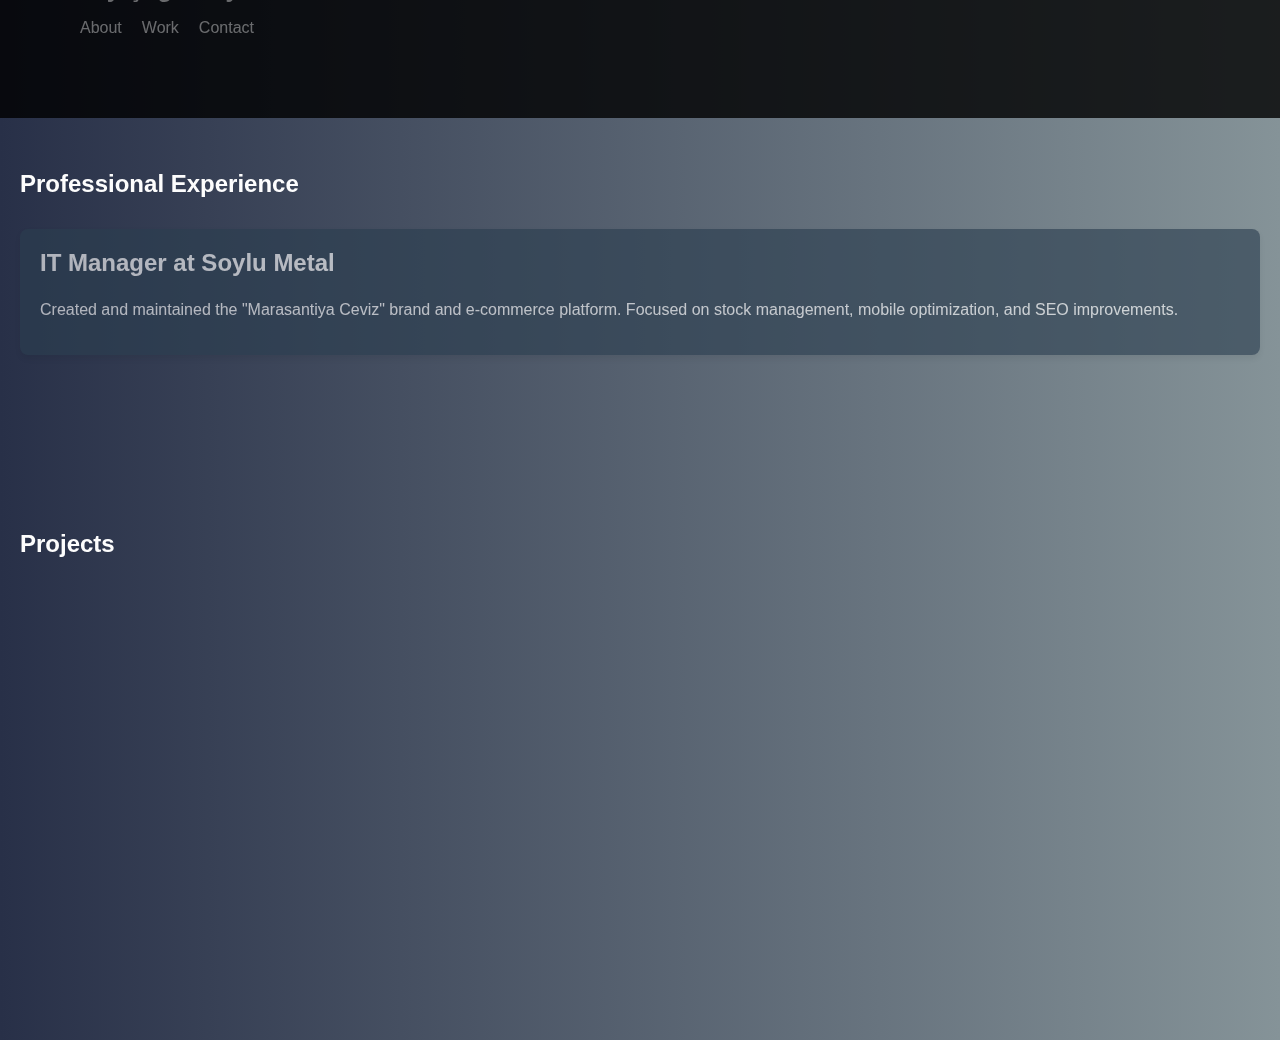
==== work.html @ d8bc9dc9 "initial test for github pages" ====
<!DOCTYPE html>
<html lang="en">
<head>
  <meta charset="UTF-8">
  <meta name="viewport" content="width=device-width, initial-scale=1.0">
  <title>Work - BerkayCS</title>
  <link rel="stylesheet" href="css/styles.css">
</head>
<body>
  <header>
    <nav>
      <h1>Berkay Çağrı Soylu</h1>
      <ul>
        <li><a href="#about">About</a></li>
        <li><a href="Work.html">Work</a></li>
        <li><a href="#contact">Contact</a></li>
      </ul>
    </nav>
  </header>

  <main id="work">
    <section id="professional-experience">
      <h2>Professional Experience</h2>
      <div class="experience">
        <h3>IT Manager at Soylu Metal</h3>
        <p>Created and maintained the "Marasantiya Ceviz" brand and e-commerce platform. Focused on stock management, mobile optimization, and SEO improvements.</p>
      </div>
      <div class="experience">
        <h3>Lead Software Data Engineer at Jeton Digital</h3>
        <p>Led the development of an influencer commission platform, leveraging Django for a dynamic, data-driven web solution.</p>
      </div>
    </section>

    <section id="projects">
      <h2>Projects</h2>
      <div class="project">
        <h3>Serious Game for Children with Cerebral Palsy</h3>
        <p>Unity game with Bluetooth-integrated data collection for physiotherapy analysis.</p>
      </div>
      <div class="project">
        <h3>Machine Learning for Bot and Political Tweet Detection</h3>
        <p>High-accuracy model for user classification and tweet prediction.</p>
      </div>
    </section>
  </main>

  <script src="https://cdnjs.cloudflare.com/ajax/libs/gsap/3.12.2/gsap.min.js"></script>
  <script src="js/app.js"></script>
</body>
</html>
---- css/styles.css ----
body {
  font-family: 'Segoe UI', Tahoma, Geneva, Verdana, sans-serif;
  margin: 0;
  padding: 0;
  background: linear-gradient(to right, #283048, #859398);
  color: #fff;
  scroll-behavior: smooth;
}

header {
  background-color: rgba(0, 0, 0, 0.8);
  padding: 20px 40px;
  position: fixed;
  width: 100%;
  top: 0;
  left: 0;
  z-index: 1000;
}

header h1 {
  font-size: 24px;
}

nav ul {
  list-style: none;
  display: flex;
  gap: 20px;
  margin: 0;
}

nav a {
  color: #fff;
  text-decoration: none;
  font-size: 16px;
}

nav a:hover {
  text-decoration: underline;
}

#hero {
  text-align: center;
  padding: 200px 20px 100px;
  background: url('../assets/images/hero-bg.jpg') no-repeat center center/cover;
}

#explore-btn {
  padding: 12px 24px;
  font-size: 16px;
  background-color: #e74c3c;
  color: white;
  border: none;
  cursor: pointer;
  transition: background-color 0.3s ease;
}

#explore-btn:hover {
  background-color: #c0392b;
}

/*
Work Section 
*/

#work {
  padding: 150px 20px;
}

#professional-experience, #projects {
  margin-bottom: 40px;
}

.experience, .project {
  background-color: #2c3e50;
  padding: 20px;
  margin-bottom: 20px;
  border-radius: 8px;
  box-shadow: 0 4px 6px rgba(0, 0, 0, 0.1);
}

.experience h3, .project h3 {
  margin-top: 0;
  font-size: 1.5rem;
}
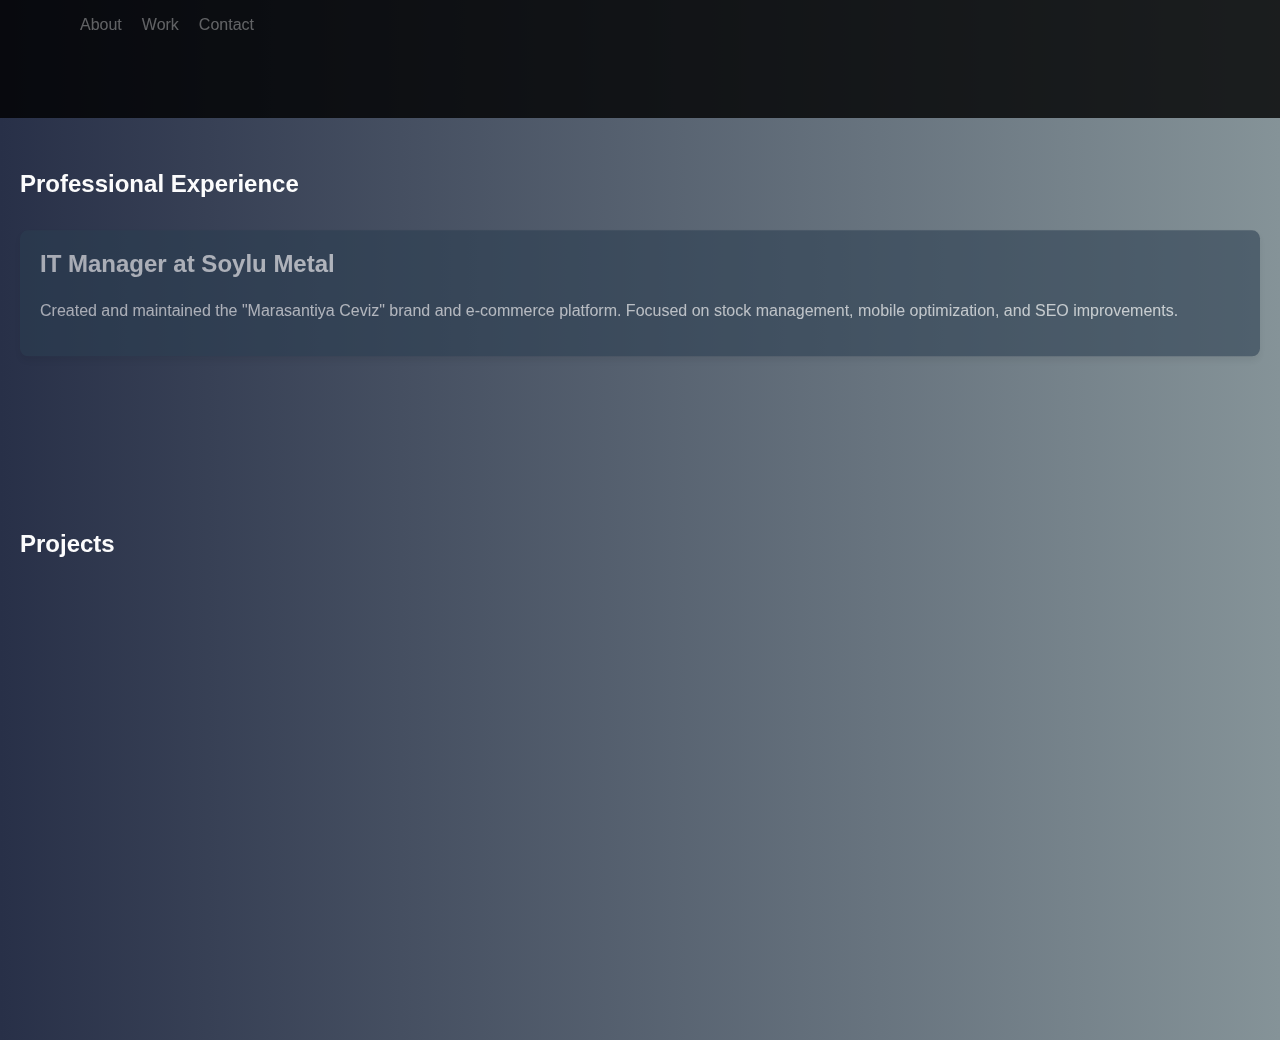
==== commit 7b37844b: "Work to work in work.html" ====
--- a/work.html
+++ b/work.html
@@ -12,7 +12,7 @@
       <h1>Berkay Çağrı Soylu</h1>
       <ul>
         <li><a href="#about">About</a></li>
-        <li><a href="Work.html">Work</a></li>
+        <li><a href="work.html">Work</a></li>
         <li><a href="#contact">Contact</a></li>
       </ul>
     </nav>
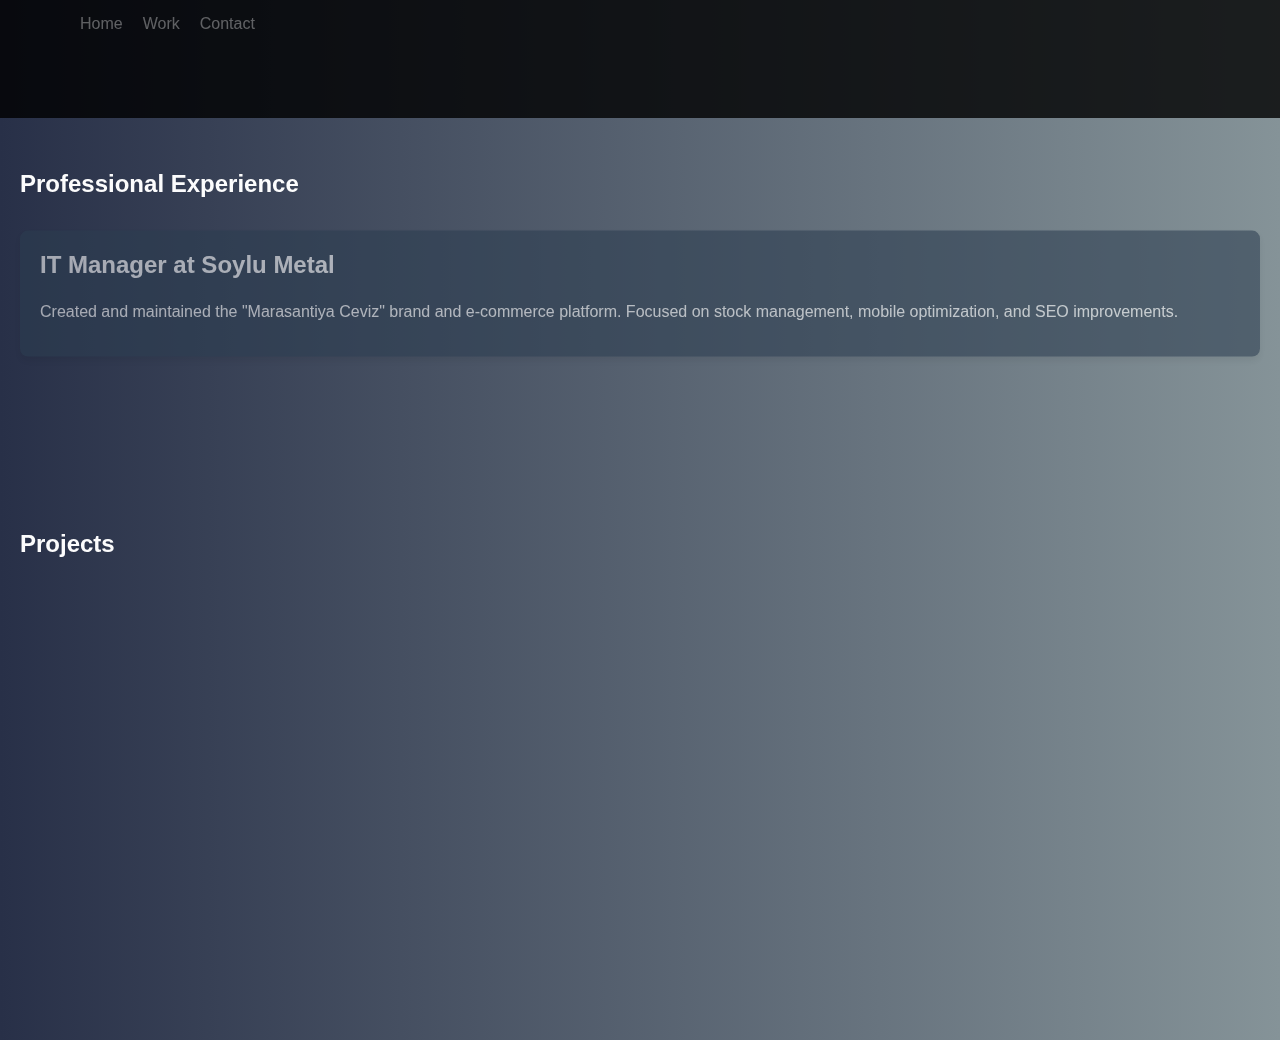
==== commit 9cb49bdf: "Update work.html" ====
--- a/work.html
+++ b/work.html
@@ -11,7 +11,7 @@
     <nav>
       <h1>Berkay Çağrı Soylu</h1>
       <ul>
-        <li><a href="#about">About</a></li>
+        <li><a href="index.html">Home</a></li>
         <li><a href="work.html">Work</a></li>
         <li><a href="#contact">Contact</a></li>
       </ul>
